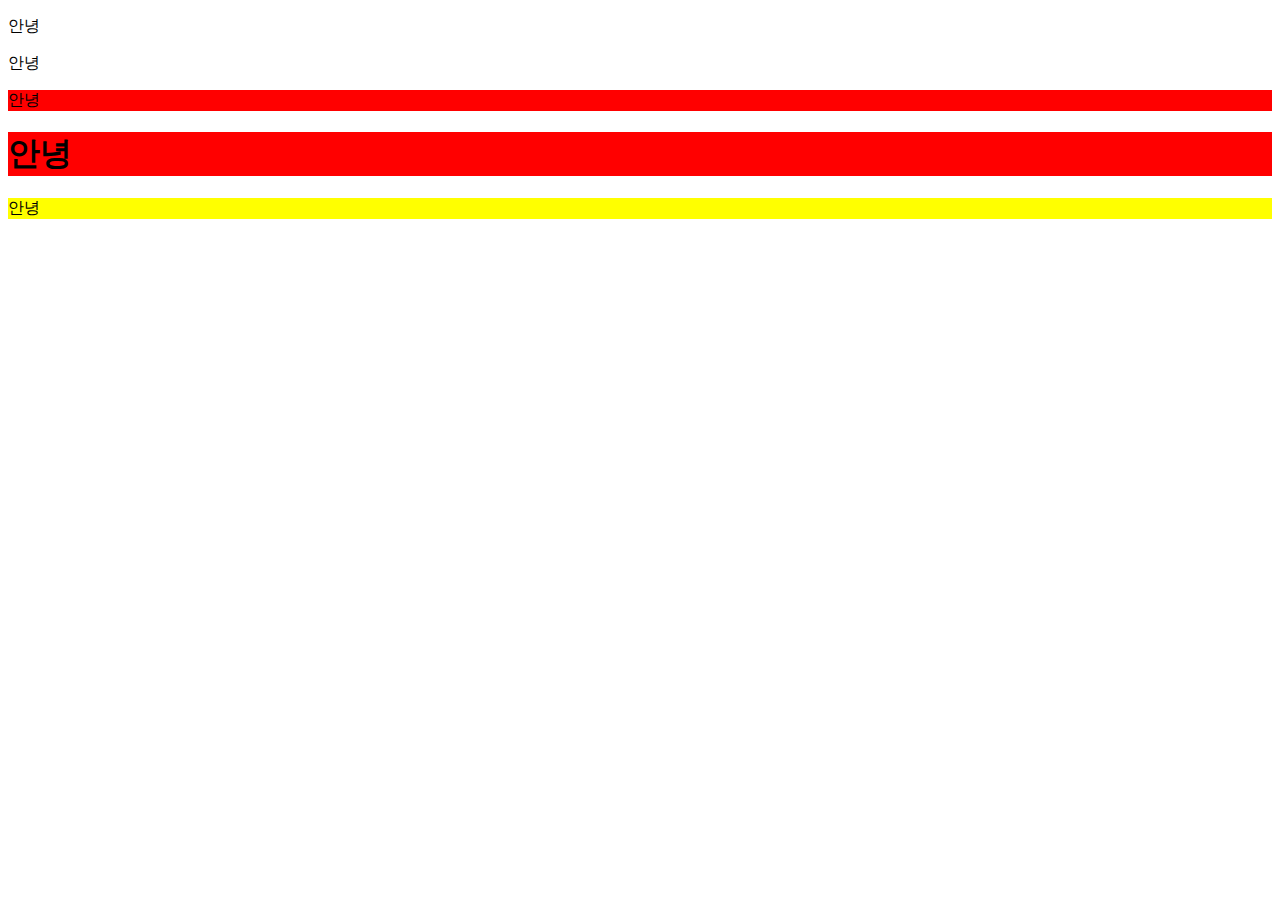
==== data/practice/index.html @ 1d51c0aa "24_01_17" ====
<!DOCTYPE html>
<html lang="en">
  <head>
    <meta charset="UTF-8" />
    <meta name="viewport" content="width=device-width, initial-scale=1.0" />
    <title>Document</title>
    <style>
      .special {
        background-color: red;
      }

      #hello {
        background-color: yellow;
      }
    </style>
  </head>
  <body>
    <p>안녕</p>
    <p>안녕</p>
    <p class="special">안녕</p>
    <h1 class="special">안녕</h1>
    <p id="hello" class="speical">안녕</p>
  </body>
</html>
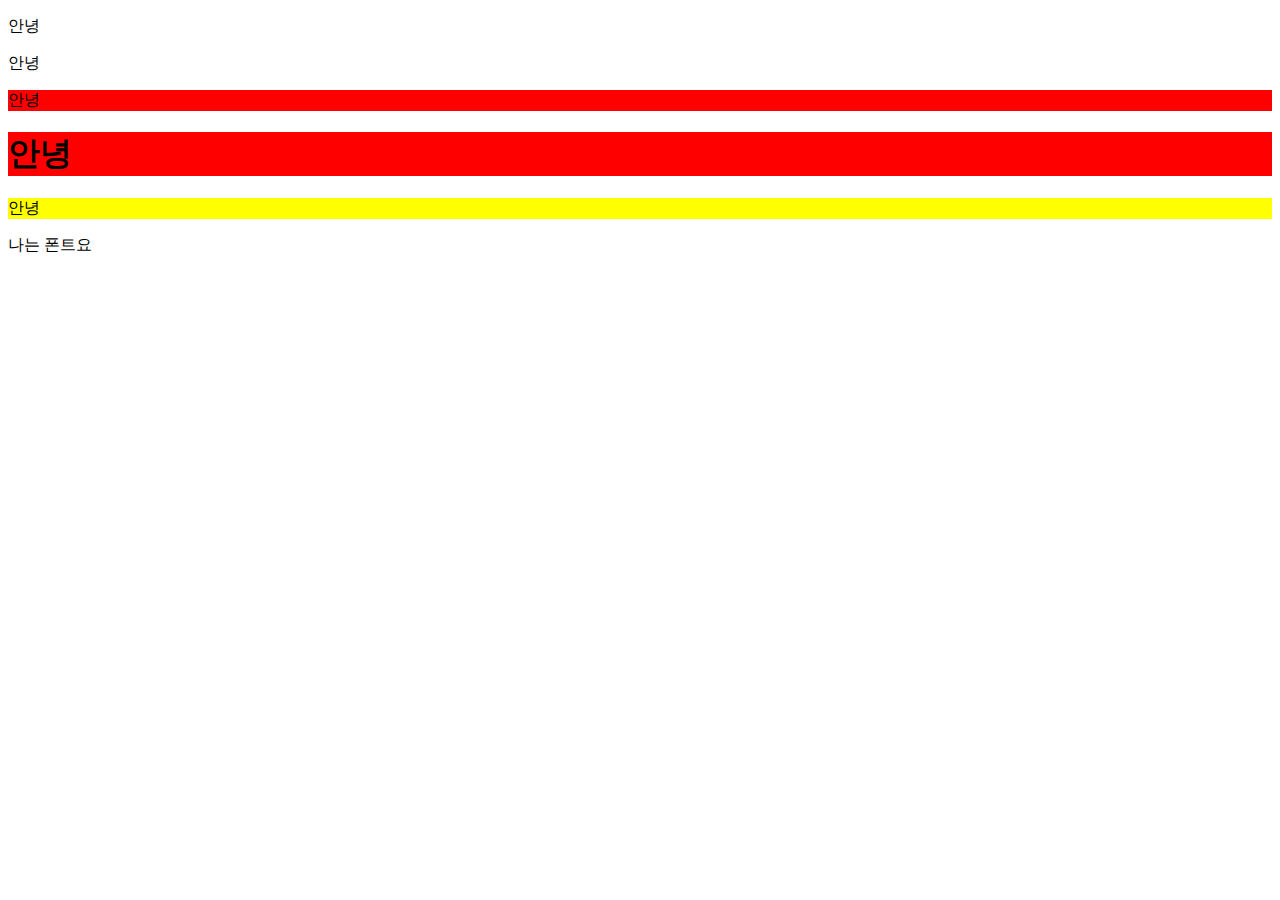
==== commit a81205ad: "save" ====
--- a/data/practice/index.html
+++ b/data/practice/index.html
@@ -12,6 +12,17 @@
       #hello {
         background-color: yellow;
       }
+      @font-face {
+        font-family: "BMEULJIRO";
+        src: url("https://cdn.jsdelivr.net/gh/projectnoonnu/noonfonts_twelve@1.0/BMEULJIRO.woff")
+          format("woff");
+        font-weight: normal;
+        font-style: normal;
+      }
+
+      #hi {
+        font-family: "Times New Roman", Times, serif;
+      }
     </style>
   </head>
   <body>
@@ -20,5 +31,6 @@
     <p class="special">안녕</p>
     <h1 class="special">안녕</h1>
     <p id="hello" class="speical">안녕</p>
+    <p id="hi">나는 폰트요</p>
   </body>
 </html>
